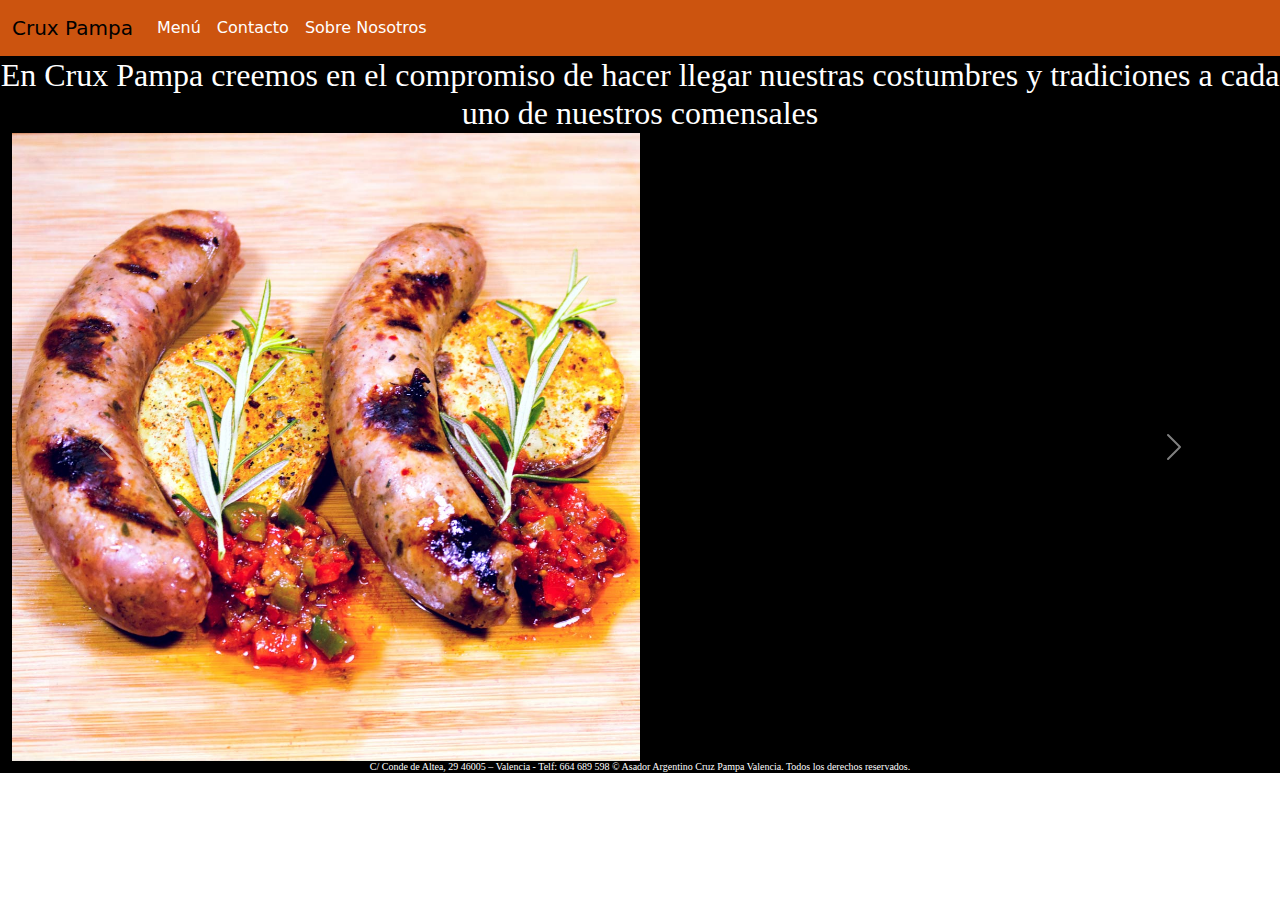
==== index.html @ d3252392 "modificacion de carrusel" ====
<!DOCTYPE html>
<html lang="en">

<head>
	<meta charset="UTF-8">
	<meta name="viewport" content="width=device-width, initial-scale=1.0">
	<link href="./css/styles.css" rel="stylesheet">
	<link href="https://cdn.jsdelivr.net/npm/bootstrap@5.3.3/dist/css/bootstrap.min.css" rel="stylesheet"
		integrity="sha384-QWTKZyjpPEjISv5WaRU9OFeRpok6YctnYmDr5pNlyT2bRjXh0JMhjY6hW+ALEwIH" crossorigin="anonymous">
	<link href='http://fonts.googleapis.com/css?family=Oswald:400,300,700' rel='stylesheet' type='text/css'>

	<title>Crux Pampa</title>
</head>

<!-- HEADER -->
<header class="sticky-top">
	<div class="container-fluid p-0">
		<nav class="navbar navbar-expand-lg bg-violet">
			<div class="container-fluid">
				<a class="navbar-brand text-black">Crux Pampa</a>
				<button class="navbar-toggler" type="button" data-bs-toggle="collapse"
					data-bs-target="#navbarSupportedContent" aria-controls="navbarSupportedContent"
					aria-expanded="false" aria-label="Toggle navigation">
					<span class="navbar-toggler-icon"></span>
				</button>
				<div class="collapse navbar-collapse" id="navbarSupportedContent">
					<ul class="navbar-nav me-auto mb-2 mb-lg-0">
						<li class="nav-item">
							<a class="nav-link active text-white" aria-current="page" href="/pages/carta.html">Menú</a>
						</li>
						<li class="nav-item">
							<a class="nav-link text-white" href="./pages/contacto.html">Contacto</a>
						</li>
						<li class="nav-item">
							<a class="nav-link text-white" href="./pages/aboutUs.html">Sobre Nosotros</a>
						</li>
					</ul>
				</div>
			</div>
		</nav>
	</div>
</header>

<encabezado id="encabezado" class="contenedorHead">
	<h2 class="display-flex: bg-black text-white m-0 p-0 text-center">En Crux Pampa creemos en el compromiso de
		hacer llegar nuestras costumbres y tradiciones a cada uno de nuestros comensales </h2>
</encabezado>
<main class="container-fluid bg-black m-0 p-0">
	<div class="container-fluid align-items-center">
		<div id="carouselExample" class="carousel slide">
			<div class="carousel-inner display-flex justify-content-center">
				<div class="carousel-item active justify-content-center">
					<img src="./images/CHORIZOS-CRIOLLOS-CON-PATATITAS-Y-SALSA-CRIOLLA-2.jpg" class="d-block w-50 "
						alt="CHORIZOS-CRIOLLOS-CON-PATATITAS-Y-SALSA-CRIOLLA-2">
				</div>
				<div class="carousel-item">
					<img src="./images/PARRILADA-DE-TERNERA.jpg" class="d-block w-50" alt="PARRILADA-DE-TERNERA">
				</div>
				<div class="carousel-item">
					<img src="./images/SECRETO-SIN-TRINCHAR-1.jpg" class="d-block w-50" alt="SECRETO-SIN-TRINCHAR-1">
				</div>
				<div class="carousel-item">
					<img src="./images/CHULETON-2-1.jpg" class="d-block w-50" alt="CHULETON-2-1">
				</div>
				<div class="carousel-item">
					<img src="./images/POLLO-DESHUESADO.jpg" class="d-block w-50" alt="POLLO-DESHUESADO">
				</div>
				<div class="carousel-item">
					<img src="./images/SOLOMILLO-EL-PORTEÑO.jpg" class="d-block w-50" alt="SOLOMILLO-EL-PORTEÑO">
				</div>
			</div>
			<button class="carousel-control-prev" type="button" data-bs-target="#carouselExample" data-bs-slide="prev">
				<span class="carousel-control-prev-icon" aria-hidden="true"></span>
				<span class="visually-hidden">Previous</span>
			</button>
			<button class="carousel-control-next" type="button" data-bs-target="#carouselExample" data-bs-slide="next">
				<span class="carousel-control-next-icon" aria-hidden="true"></span>
				<span class="visually-hidden">Next</span>
			</button>
		</div>
	</div>
	<script src="https://cdn.jsdelivr.net/npm/bootstrap@5.3.3/dist/js/bootstrap.bundle.min.js"
		integrity="sha384-YvpcrYf0tY3lHB60NNkmXc5s9fDVZLESaAA55NDzOxhy9GkcIdslK1eN7N6jIeHz"
		crossorigin="anonymous"></script>
</main>
<!-- FOOTER -->
<footer>
	<div>
		<h5 id="footer" class="container-fluid bg-black text-white p-0 m-0 text-center">C/ Conde de Altea, 29 46005 – Valencia - Telf: 664 689 598
			© Asador Argentino Cruz Pampa Valencia. Todos los derechos reservados.</h5>
	</div>
</footer>
</html>
---- css/styles.css ----
body {
  padding: 0;
  margin: 0;

  height: 100vh
  }
.bg-violet {
  background-color: #cc540f;
}
.h2{
  align-items: center;
}
.footer{
  display: flex;
  align-items: center;
  margin: 0;
  padding: 0;
}
#encabezado{
  font-family: cursive;
  font-size:xx-small;
}
#footer{
  font-family:cursive;
  font-size: x-small;
}
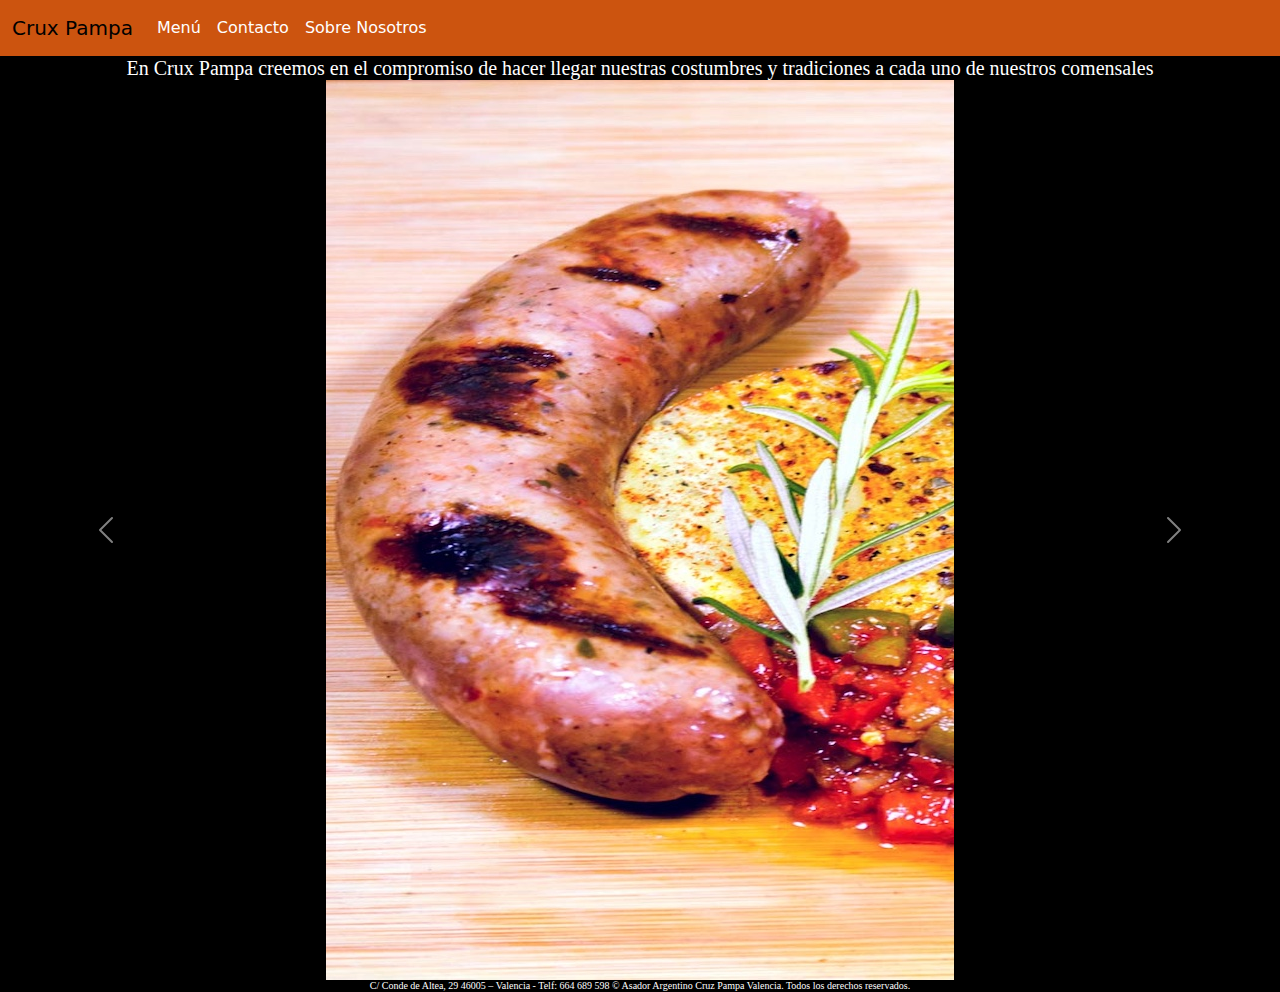
==== commit 1e9ffaa3: "se modifican imagenes, y se corrige carrusel" ====
--- a/index.html
+++ b/index.html
@@ -42,31 +42,31 @@
 </header>
 
 <encabezado id="encabezado" class="contenedorHead">
-	<h2 class="display-flex: bg-black text-white m-0 p-0 text-center">En Crux Pampa creemos en el compromiso de
-		hacer llegar nuestras costumbres y tradiciones a cada uno de nuestros comensales </h2>
+	<h5 class="display-flex: bg-black text-white m-0 p-0 text-center">En Crux Pampa creemos en el compromiso de
+		hacer llegar nuestras costumbres y tradiciones a cada uno de nuestros comensales </h5>
 </encabezado>
 <main class="container-fluid bg-black m-0 p-0">
 	<div class="container-fluid align-items-center">
 		<div id="carouselExample" class="carousel slide">
-			<div class="carousel-inner display-flex justify-content-center">
+			<div class="carousel-inner display-flex justify-content-center w-50">
 				<div class="carousel-item active justify-content-center">
-					<img src="./images/CHORIZOS-CRIOLLOS-CON-PATATITAS-Y-SALSA-CRIOLLA-2.jpg" class="d-block w-50 "
+					<img src="./images/CHORIZOS-CRIOLLOS-CON-PATATITAS-Y-SALSA-CRIOLLA-2.jpg" class="d-block"
 						alt="CHORIZOS-CRIOLLOS-CON-PATATITAS-Y-SALSA-CRIOLLA-2">
 				</div>
-				<div class="carousel-item">
-					<img src="./images/PARRILADA-DE-TERNERA.jpg" class="d-block w-50" alt="PARRILADA-DE-TERNERA">
+				<div class="carousel-item ">
+					<img src="./images/PARRILADA-DE-TERNERA.jpg" class="d-block " alt="PARRILADA-DE-TERNERA">
 				</div>
 				<div class="carousel-item">
-					<img src="./images/SECRETO-SIN-TRINCHAR-1.jpg" class="d-block w-50" alt="SECRETO-SIN-TRINCHAR-1">
+					<img src="./images/SECRETO-SIN-TRINCHAR-1.jpg" class="d-block " alt="SECRETO-SIN-TRINCHAR-1">
 				</div>
 				<div class="carousel-item">
-					<img src="./images/CHULETON-2-1.jpg" class="d-block w-50" alt="CHULETON-2-1">
+					<img src="./images/CHULETON-2-1.jpg" class="d-block " alt="CHULETON-2-1">
 				</div>
 				<div class="carousel-item">
-					<img src="./images/POLLO-DESHUESADO.jpg" class="d-block w-50" alt="POLLO-DESHUESADO">
+					<img src="./images/POLLO-DESHUESADO.jpg" class="d-block" alt="POLLO-DESHUESADO">
 				</div>
 				<div class="carousel-item">
-					<img src="./images/SOLOMILLO-EL-PORTEÑO.jpg" class="d-block w-50" alt="SOLOMILLO-EL-PORTEÑO">
+					<img src="./images/SOLOMILLO-EL-PORTEÑO.jpg" class="d-block" alt="SOLOMILLO-EL-PORTEÑO">
 				</div>
 			</div>
 			<button class="carousel-control-prev" type="button" data-bs-target="#carouselExample" data-bs-slide="prev">
--- a/css/styles.css
+++ b/css/styles.css
@@ -18,10 +18,14 @@
 }
 #encabezado{
   font-family: cursive;
-  font-size:xx-small;
 }
 #footer{
   font-family:cursive;
   font-size: x-small;
 }
+#carouselExample{
+  display: flex;
+  align-items: center;
+  justify-content: center;
+}
 
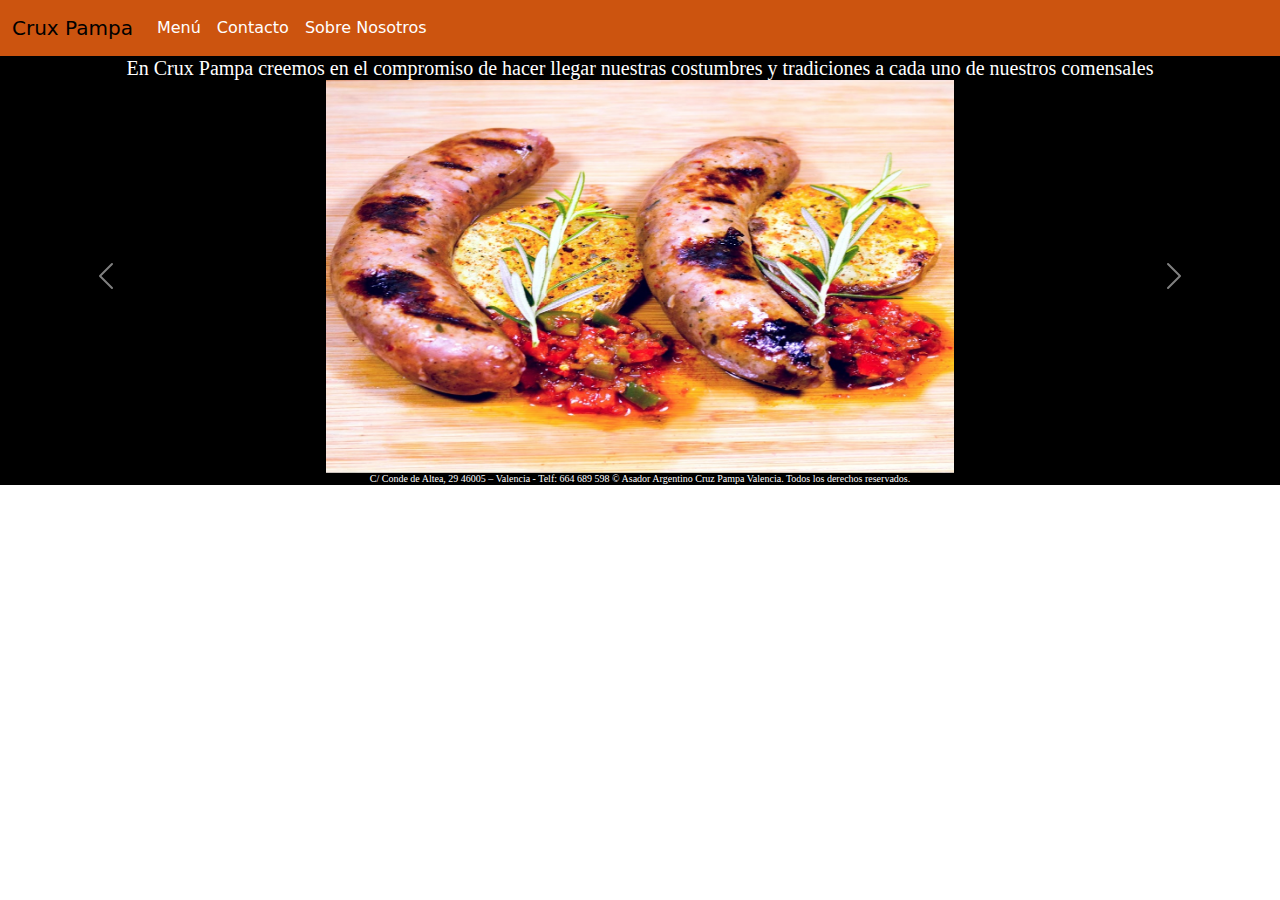
==== commit b4db1ce9: "se cambian nombres de las imagenes, se hacen cambios en el carrusel, en menu y en about us" ====
--- a/index.html
+++ b/index.html
@@ -50,23 +50,23 @@
 		<div id="carouselExample" class="carousel slide">
 			<div class="carousel-inner display-flex justify-content-center w-50">
 				<div class="carousel-item active justify-content-center">
-					<img src="./images/CHORIZOS-CRIOLLOS-CON-PATATITAS-Y-SALSA-CRIOLLA-2.jpg" class="d-block"
-						alt="CHORIZOS-CRIOLLOS-CON-PATATITAS-Y-SALSA-CRIOLLA-2">
+					<img src="./images/chorizos-criollos.jpg" class="d-block w-100 "
+						alt="chorizos-criollos">
 				</div>
 				<div class="carousel-item ">
-					<img src="./images/PARRILADA-DE-TERNERA.jpg" class="d-block " alt="PARRILADA-DE-TERNERA">
+					<img src="./images/parrillada-de-ternera.jpg" class="d-block w-100" alt="parrillada-de-ternera">
 				</div>
 				<div class="carousel-item">
-					<img src="./images/SECRETO-SIN-TRINCHAR-1.jpg" class="d-block " alt="SECRETO-SIN-TRINCHAR-1">
+					<img src="./images/secreto-sin.trinchar.jpg" class="d-block w-100" alt="secreto-sin-trinchar">
 				</div>
 				<div class="carousel-item">
-					<img src="./images/CHULETON-2-1.jpg" class="d-block " alt="CHULETON-2-1">
+					<img src="./images/chuleton-asado.jpg" class="d-block w-100" alt="chuleton-asado">
 				</div>
 				<div class="carousel-item">
-					<img src="./images/POLLO-DESHUESADO.jpg" class="d-block" alt="POLLO-DESHUESADO">
+					<img src="./images/POLLO-DESHUESADO.jpg" class="d-block w-100" alt="POLLO-DESHUESADO">
 				</div>
 				<div class="carousel-item">
-					<img src="./images/SOLOMILLO-EL-PORTEÑO.jpg" class="d-block" alt="SOLOMILLO-EL-PORTEÑO">
+					<img src="./images/SOLOMILLO-EL-PORTEÑO.jpg" class="d-block w-100" alt="SOLOMILLO-EL-PORTEÑO">
 				</div>
 			</div>
 			<button class="carousel-control-prev" type="button" data-bs-target="#carouselExample" data-bs-slide="prev">
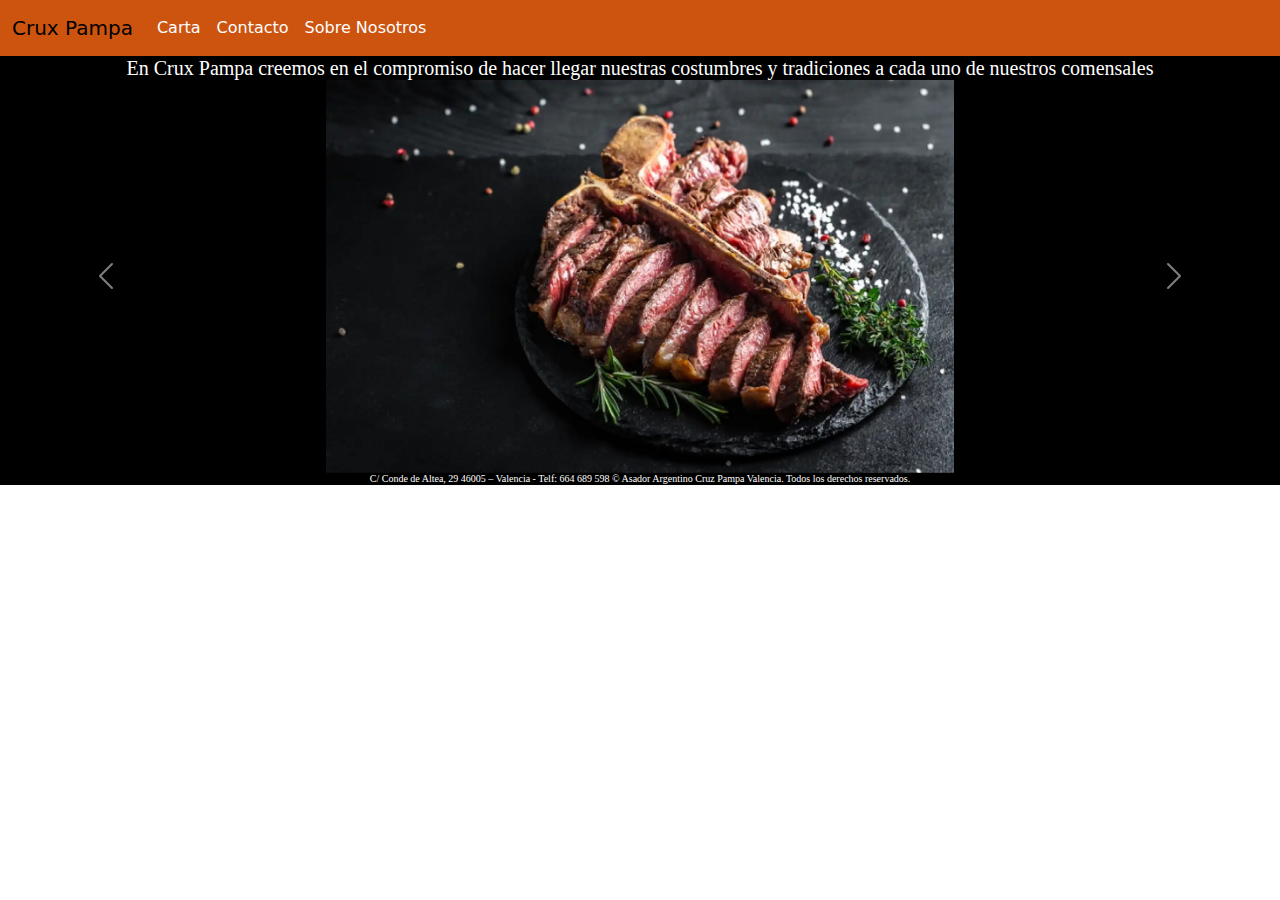
==== commit 5da6c1d0: "se cambian nombres de las imagenes, se hacen cambios en el carrusel, en menu y en about us" ====
--- a/index.html
+++ b/index.html
@@ -11,7 +11,6 @@
 
 	<title>Crux Pampa</title>
 </head>
-
 <!-- HEADER -->
 <header class="sticky-top">
 	<div class="container-fluid p-0">
@@ -26,7 +25,7 @@
 				<div class="collapse navbar-collapse" id="navbarSupportedContent">
 					<ul class="navbar-nav me-auto mb-2 mb-lg-0">
 						<li class="nav-item">
-							<a class="nav-link active text-white" aria-current="page" href="/pages/carta.html">Menú</a>
+							<a class="nav-link active text-white" aria-current="page" href="/pages/carta.html">Carta</a>
 						</li>
 						<li class="nav-item">
 							<a class="nav-link text-white" href="./pages/contacto.html">Contacto</a>
@@ -50,17 +49,16 @@
 		<div id="carouselExample" class="carousel slide">
 			<div class="carousel-inner display-flex justify-content-center w-50">
 				<div class="carousel-item active justify-content-center">
-					<img src="./images/chorizos-criollos.jpg" class="d-block w-100 "
-						alt="chorizos-criollos">
+					<img src="./images/chuleton-asado.jpg" class="d-block w-100 " alt="chuleton-asado">
 				</div>
 				<div class="carousel-item ">
 					<img src="./images/parrillada-de-ternera.jpg" class="d-block w-100" alt="parrillada-de-ternera">
 				</div>
 				<div class="carousel-item">
-					<img src="./images/secreto-sin.trinchar.jpg" class="d-block w-100" alt="secreto-sin-trinchar">
+					<img src="./images/secreto-sin-trinchar.jpg" class="d-block w-100" alt="secreto-sin-trinchar">
 				</div>
 				<div class="carousel-item">
-					<img src="./images/chuleton-asado.jpg" class="d-block w-100" alt="chuleton-asado">
+					<img src="./images/chorizos-criollos.jpg" class="d-block w-100" alt="chorizos-criollos">
 				</div>
 				<div class="carousel-item">
 					<img src="./images/POLLO-DESHUESADO.jpg" class="d-block w-100" alt="POLLO-DESHUESADO">
@@ -86,8 +84,10 @@
 <!-- FOOTER -->
 <footer>
 	<div>
-		<h5 id="footer" class="container-fluid bg-black text-white p-0 m-0 text-center">C/ Conde de Altea, 29 46005 – Valencia - Telf: 664 689 598
+		<h5 id="footer" class="container-fluid bg-black text-white p-0 m-0 text-center">C/ Conde de Altea, 29 46005
+			– Valencia - Telf: 664 689 598
 			© Asador Argentino Cruz Pampa Valencia. Todos los derechos reservados.</h5>
 	</div>
 </footer>
+
 </html>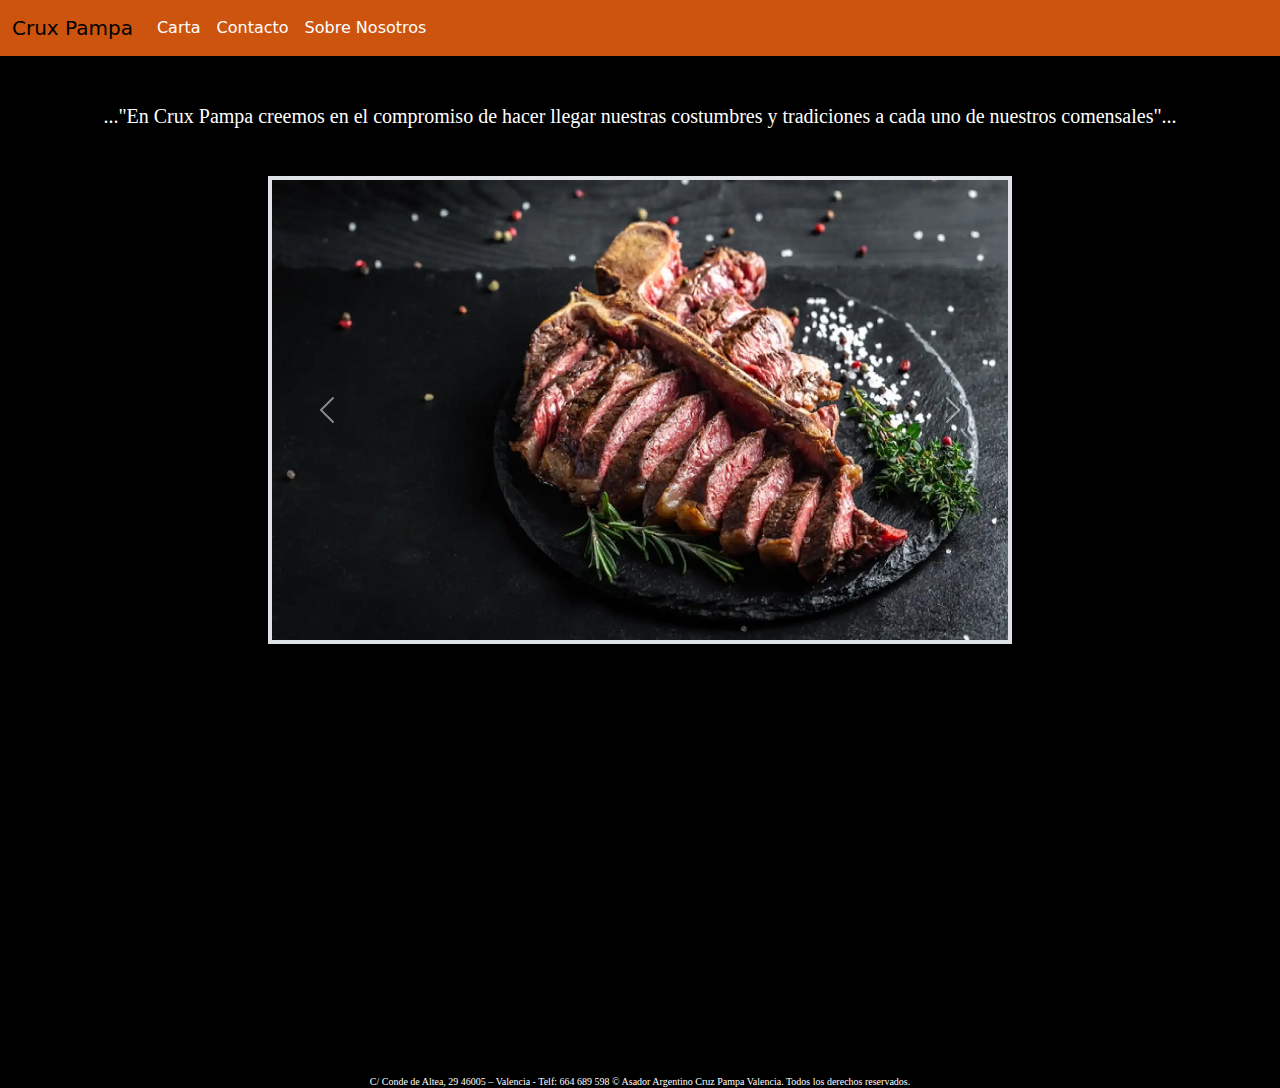
==== commit ce079481: "se modifica casi toda la interfaz visaul agregando estilo, d-grid y funcionalidad" ====
--- a/index.html
+++ b/index.html
@@ -40,18 +40,19 @@
 	</div>
 </header>
 
-<encabezado id="encabezado" class="contenedorHead">
-	<h5 class="display-flex: bg-black text-white m-0 p-0 text-center">En Crux Pampa creemos en el compromiso de
-		hacer llegar nuestras costumbres y tradiciones a cada uno de nuestros comensales </h5>
+<encabezado id="encabezado" class="contenedorHead bg-black d-grid vh-10">
+	<h5 class="display-flex: bg-black text-white m-5 p-0 text-center">..."En Crux Pampa creemos en el compromiso de
+		hacer llegar nuestras costumbres y tradiciones a cada uno de nuestros comensales"... </h5>
 </encabezado>
-<main class="container-fluid bg-black m-0 p-0">
+<main class="contenedor container-fluid bg-black m-0 p-0 d-grid vh-100">
+	<div class="leftblank"></div>
 	<div class="container-fluid align-items-center">
-		<div id="carouselExample" class="carousel slide">
-			<div class="carousel-inner display-flex justify-content-center w-50">
-				<div class="carousel-item active justify-content-center">
-					<img src="./images/chuleton-asado.jpg" class="d-block w-100 " alt="chuleton-asado">
+		<div id="carouselExample" class="carousel slide justify-content-center d-grid border border-4 border-color:white ">
+			<div class="carousel-inner display-flex justify-content-center w-100">
+				<div class="carousel-item active ">
+					<img src="./images/chuleton-asado.jpg" class="d-block w-100" alt="chuleton-asado">
 				</div>
-				<div class="carousel-item ">
+				<div class="carousel-item border-color:white">
 					<img src="./images/parrillada-de-ternera.jpg" class="d-block w-100" alt="parrillada-de-ternera">
 				</div>
 				<div class="carousel-item">
@@ -77,6 +78,7 @@
 			</button>
 		</div>
 	</div>
+	<div class="rigthblank"></div>
 	<script src="https://cdn.jsdelivr.net/npm/bootstrap@5.3.3/dist/js/bootstrap.bundle.min.js"
 		integrity="sha384-YvpcrYf0tY3lHB60NNkmXc5s9fDVZLESaAA55NDzOxhy9GkcIdslK1eN7N6jIeHz"
 		crossorigin="anonymous"></script>
--- a/css/styles.css
+++ b/css/styles.css
@@ -28,4 +28,18 @@
   align-items: center;
   justify-content: center;
 }
-
+.contenedor{
+  display: grid;
+  grid-template-columns: 20% 60% 20%;
+  grid-template-rows: 1;
+}
+.contenedorContacto{
+  display: grid;
+  grid-template-columns: 20% 60% 20%;
+  grid-template-rows: 1;
+}
+.contenedorAboutUs{
+  display: grid;
+  grid-template-columns: 10% 80% 10%;
+  grid-template-rows: 1;
+}